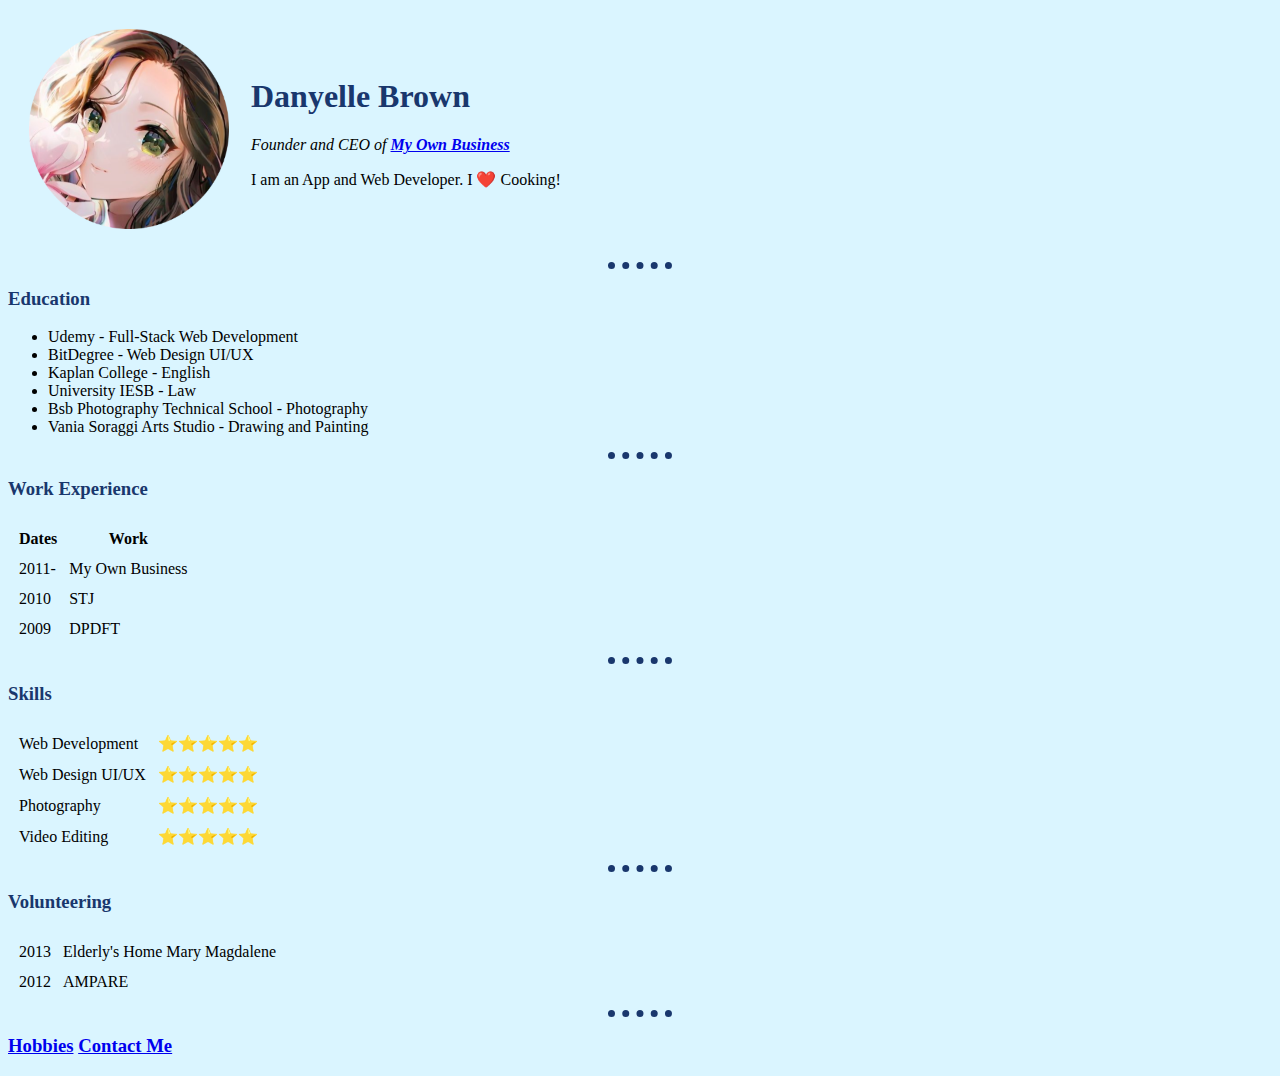
==== index.html @ b45e5369 "Add files via upload" ====
<!DOCTYPE html>
<html lang="en">
    <head> <meta charset="UTF-8">
    <title>Dany's Personal Site</title>
    <link rel="stylesheet" href="styles.css">
    </head>
    <body>
        <table cellspacing="20">
            <tr>
                <td> <img src="profile pic.png" alt="profile picture"></td>
                <td><h1>Danyelle Brown</h1>
                <p><em>Founder and CEO of <strong><a href="https://www.linkedin.com/in/danyelle-brown-48036a263/">My Own Business</a></strong></em></p>
                <p>I am an App and Web Developer. I ❤️ Cooking!</p></td>
            </tr>
        </table>       
        <hr>
        <h3>Education</h3>
        <ul>
            <li>Udemy - Full-Stack Web Development</li>
            <li>BitDegree - Web Design UI/UX</li>
            <li>Kaplan College - English</li>
            <li>University IESB - Law</li>
            <li>Bsb Photography Technical School - Photography</li>
            <li>Vania Soraggi Arts Studio - Drawing and Painting</li>
        </ul>
        <hr>
        <h3>Work Experience</h3>
        <table cellspacing="10"> 
            <thead>
                <tr>
                    <th>Dates</th>
                    <th>Work</th>
                </tr>
            </thead>
            <tbody>
                <tr>
                    <td>2011-</td>
                    <td>My Own Business</td>
                </tr>
                <tr>
                    <td>2010</td>
                    <td>STJ</td>
                </tr>
                <tr>
                    <td>2009</td>
                    <td>DPDFT</td>
                </tr>
            </tbody>
            <tfoot>
            </tfoot> 
        </table>
        <hr>
        <h3>Skills</h3>
        <table cellspacing="10">
            <tr>
                <td>Web Development</td>
                <td>⭐⭐⭐⭐⭐</td>
            </tr>
            <tr>
                <td>Web Design UI/UX</td>
                <td>⭐⭐⭐⭐⭐</td>
            </tr>
            <tr>
                <td>Photography</td>
                <td>⭐⭐⭐⭐⭐</td>
            </tr>
            <tr>
                <td>Video Editing</td>
                <td>⭐⭐⭐⭐⭐</td>
            </tr>
        </table>  
        <hr> 
        <h3>Volunteering</h3>
        <table cellspacing="10"> 
            <tbody>
                <tr>
                    <td>2013</td>
                    <td>Elderly's Home Mary Magdalene</td>
                </tr>
                <tr>
                    <td>2012</td>
                    <td>AMPARE</td>
                </tr>
            </tbody>
        </table>
        <hr>
        <h3><a href="hobbies.html">Hobbies</a>   <a href="contact me.html">Contact Me</a></h3>
    </body>
</html>
---- styles.css ----
body {
    background-color: #DAF5FF;  
} 

hr {
    border-style: none; 
    border-top: dotted;
    border-color: #19376D;
    border-width: 7px;
    width: 5%;
}  

h1 {
    color: #19376D;
}

h3 {
    color: #19376D;
}
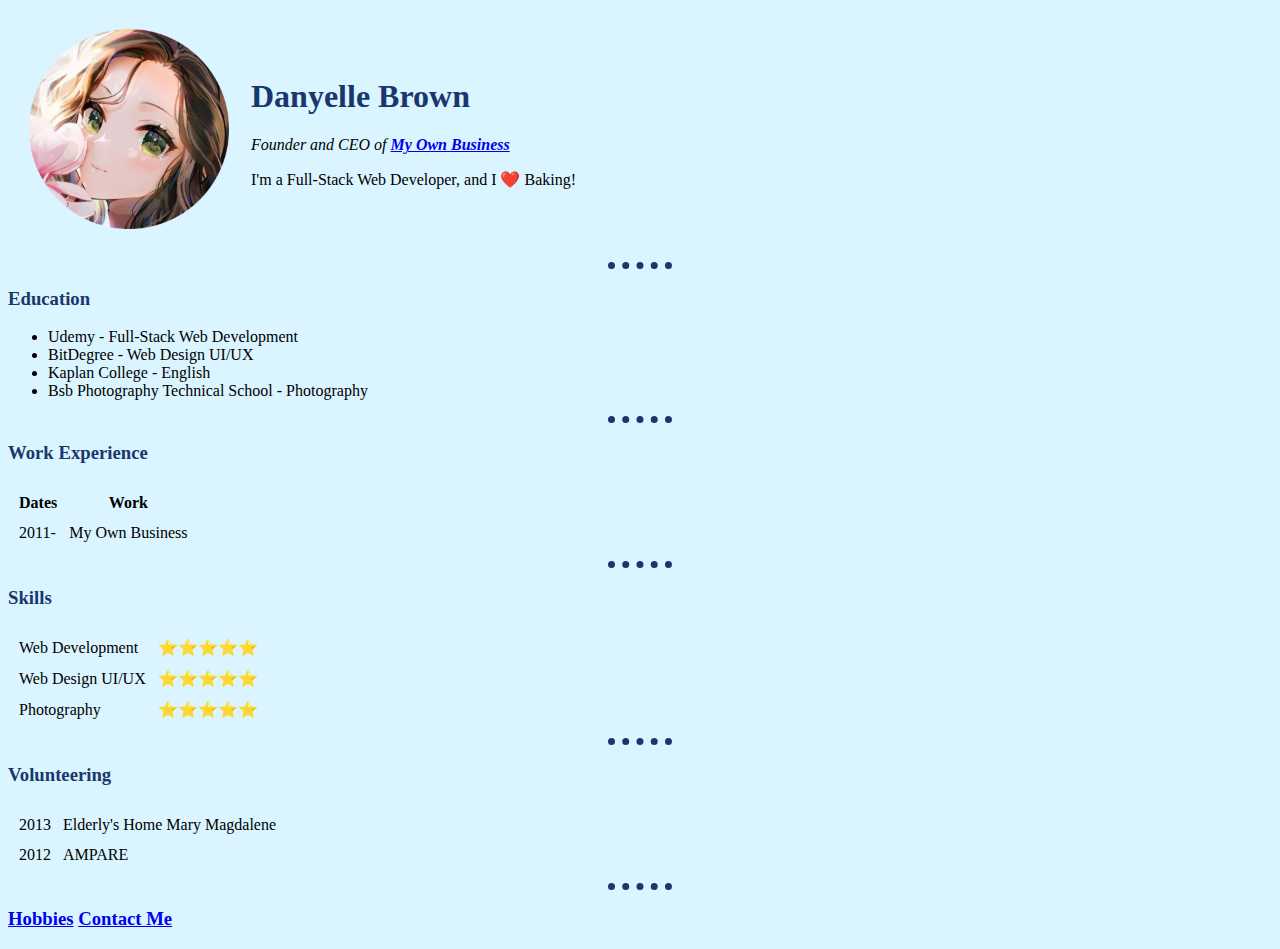
==== commit 2cd42a81: "Update index.html" ====
--- a/index.html
+++ b/index.html
@@ -9,8 +9,8 @@
             <tr>
                 <td> <img src="profile pic.png" alt="profile picture"></td>
                 <td><h1>Danyelle Brown</h1>
-                <p><em>Founder and CEO of <strong><a href="https://www.linkedin.com/in/danyelle-brown-48036a263/">My Own Business</a></strong></em></p>
-                <p>I am an App and Web Developer. I ❤️ Cooking!</p></td>
+                <p><em>Founder and CEO of <strong><a href="https://danybee7.github.io/HTML-PersonalSite/">My Own Business</a></strong></em></p>
+                <p>I'm a Full-Stack Web Developer, and I ❤️ Baking!</p></td>
             </tr>
         </table>       
         <hr>
@@ -19,9 +19,7 @@
             <li>Udemy - Full-Stack Web Development</li>
             <li>BitDegree - Web Design UI/UX</li>
             <li>Kaplan College - English</li>
-            <li>University IESB - Law</li>
             <li>Bsb Photography Technical School - Photography</li>
-            <li>Vania Soraggi Arts Studio - Drawing and Painting</li>
         </ul>
         <hr>
         <h3>Work Experience</h3>
@@ -36,14 +34,6 @@
                 <tr>
                     <td>2011-</td>
                     <td>My Own Business</td>
-                </tr>
-                <tr>
-                    <td>2010</td>
-                    <td>STJ</td>
-                </tr>
-                <tr>
-                    <td>2009</td>
-                    <td>DPDFT</td>
                 </tr>
             </tbody>
             <tfoot>
@@ -62,10 +52,6 @@
             </tr>
             <tr>
                 <td>Photography</td>
-                <td>⭐⭐⭐⭐⭐</td>
-            </tr>
-            <tr>
-                <td>Video Editing</td>
                 <td>⭐⭐⭐⭐⭐</td>
             </tr>
         </table>  
